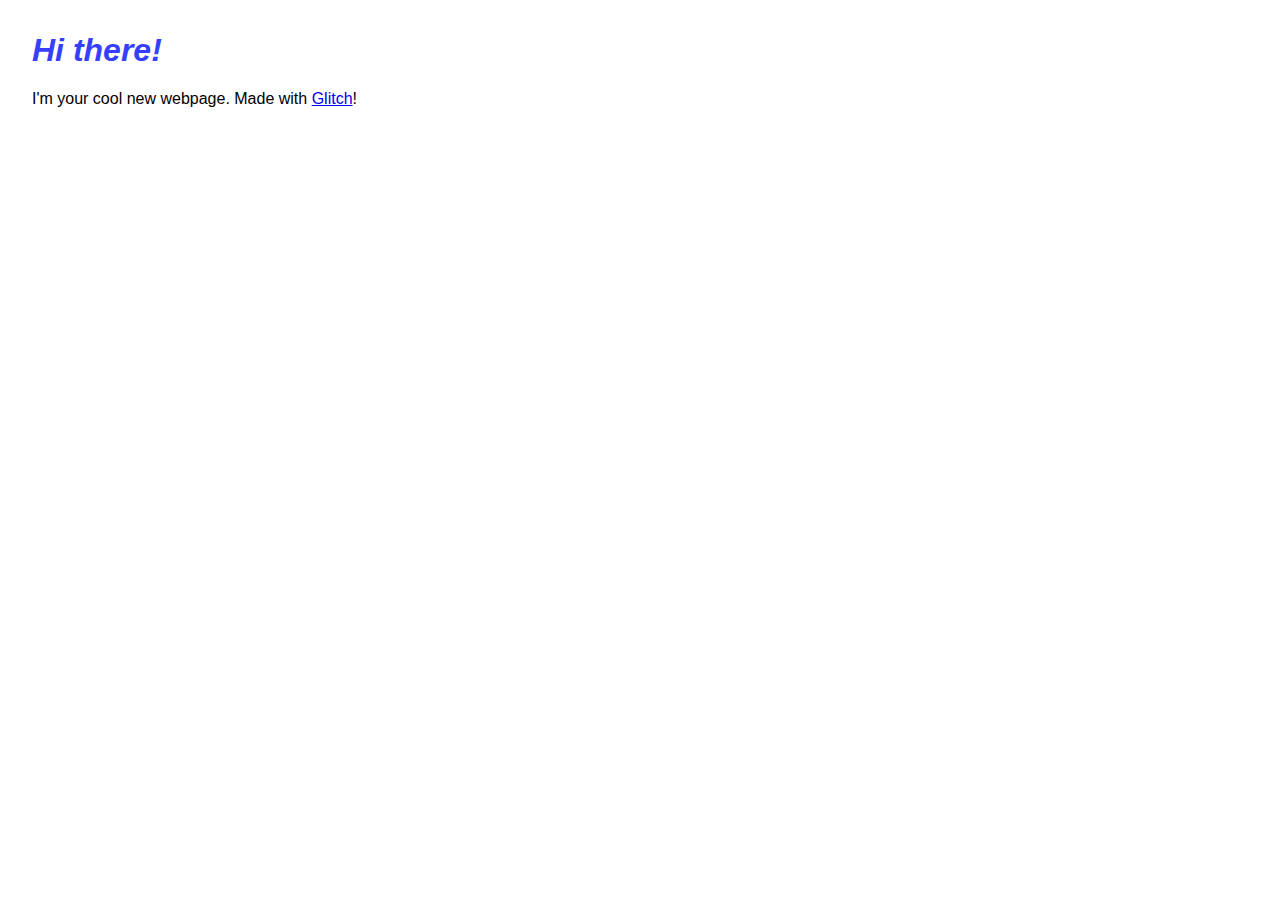
==== index.html @ 91977db9 "🐂💵 Updated with Glitch" ====
<!DOCTYPE html>
<html lang="en">
  <head>
    <meta charset="utf-8">
    <meta http-equiv="X-UA-Compatible" content="IE=edge">
    <meta name="viewport" content="width=device-width, initial-scale=1">

    <title>Hello!</title>
    
    <!-- import the webpage's stylesheet -->
    <link rel="stylesheet" href="/style.css">
    
    <!-- import the webpage's javascript file -->
    <script src="/script.js" defer></script>
  </head>  
  <body>
    <h1>Hi there!</h1>
    
    <p>
      I'm your cool new webpage. Made with <a href="https://glitch.com">Glitch</a>!
    </p>

    <!-- include the Glitch button to show what the webpage is about and
          to make it easier for folks to view source and remix -->
    <div class="glitchButton" style="position:fixed;top:20px;right:20px;"></div>
    <script src="https://button.glitch.me/button.js" defer></script>
  </body>
</html>
---- style.css ----
/* CSS files add styling rules to your content */

body {
  font-family: helvetica, arial, sans-serif;
  margin: 2em;
}

h1 {
  font-style: italic;
  color: #373fff;
}
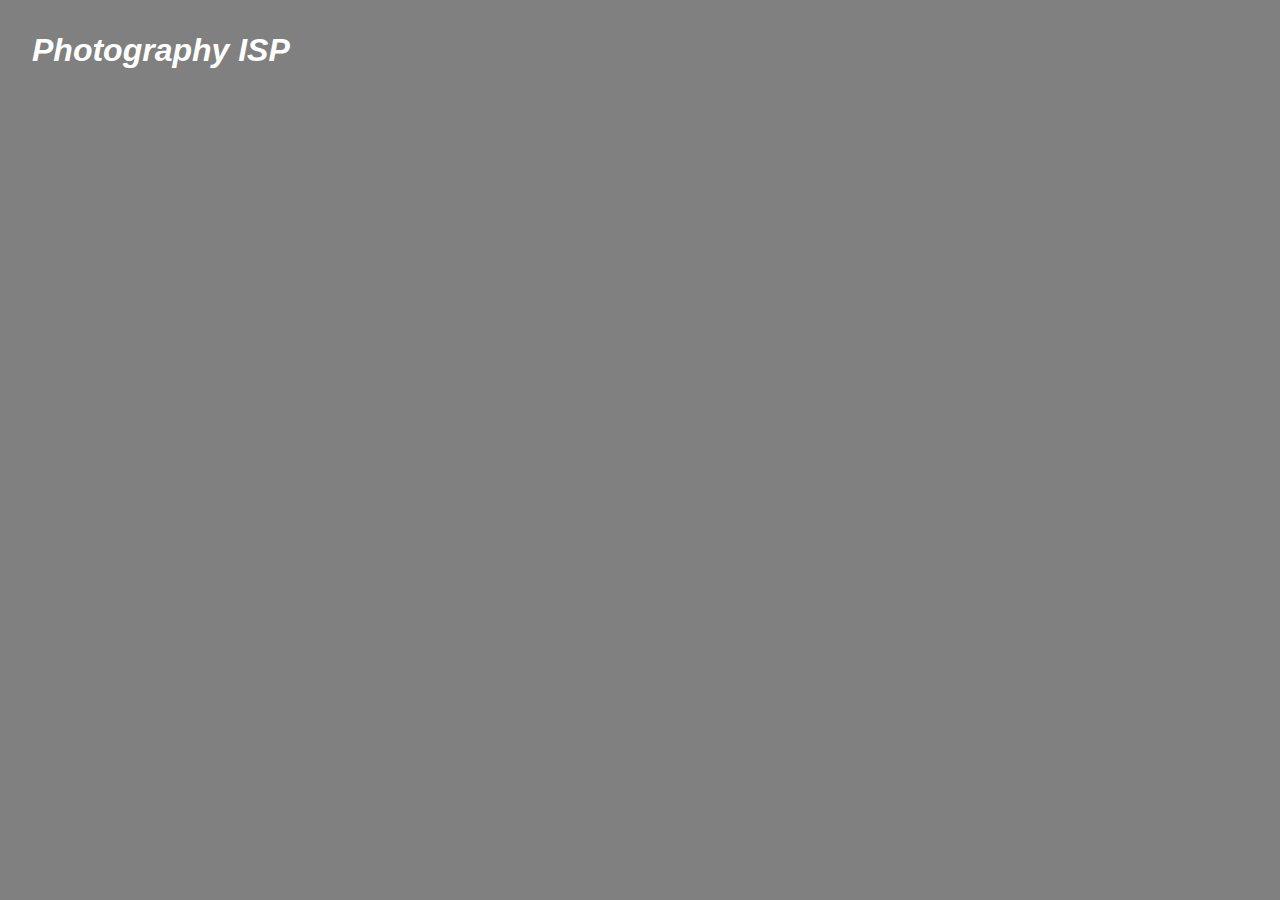
==== commit b1e09881: "🍯❣️ Updated with Glitch" ====
--- a/index.html
+++ b/index.html
@@ -1,28 +1,27 @@
 <!DOCTYPE html>
 <html lang="en">
   <head>
-    <meta charset="utf-8">
-    <meta http-equiv="X-UA-Compatible" content="IE=edge">
-    <meta name="viewport" content="width=device-width, initial-scale=1">
+    <meta charset="utf-8" />
+    <meta http-equiv="X-UA-Compatible" content="IE=edge" />
+    <meta name="viewport" content="width=device-width, initial-scale=1" />
 
     <title>Hello!</title>
-    
+
     <!-- import the webpage's stylesheet -->
-    <link rel="stylesheet" href="/style.css">
-    
+    <link rel="stylesheet" href="/style.css" />
+
     <!-- import the webpage's javascript file -->
     <script src="/script.js" defer></script>
-  </head>  
+  </head>
   <body>
-    <h1>Hi there!</h1>
-    
-    <p>
-      I'm your cool new webpage. Made with <a href="https://glitch.com">Glitch</a>!
-    </p>
+    <h1>Photography ISP</h1>
 
     <!-- include the Glitch button to show what the webpage is about and
           to make it easier for folks to view source and remix -->
     <div class="glitchButton" style="position:fixed;top:20px;right:20px;"></div>
-    <script src="https://button.glitch.me/button.js" defer></script>
+    <script
+      src="https://cdn.glitch.com/73efc0ec-70fc-4053-8bd6-e878763d2b11%2FScreen%20Shot%202021-03-31%20at%2011.55.02%20AM.png?v=1617209780086"
+      defer
+    ></script>
   </body>
 </html>
--- a/style.css
+++ b/style.css
@@ -3,9 +3,10 @@
 body {
   font-family: helvetica, arial, sans-serif;
   margin: 2em;
+  background-color: grey;
 }
 
 h1 {
   font-style: italic;
-  color: #373fff;
+  color: white;
 }
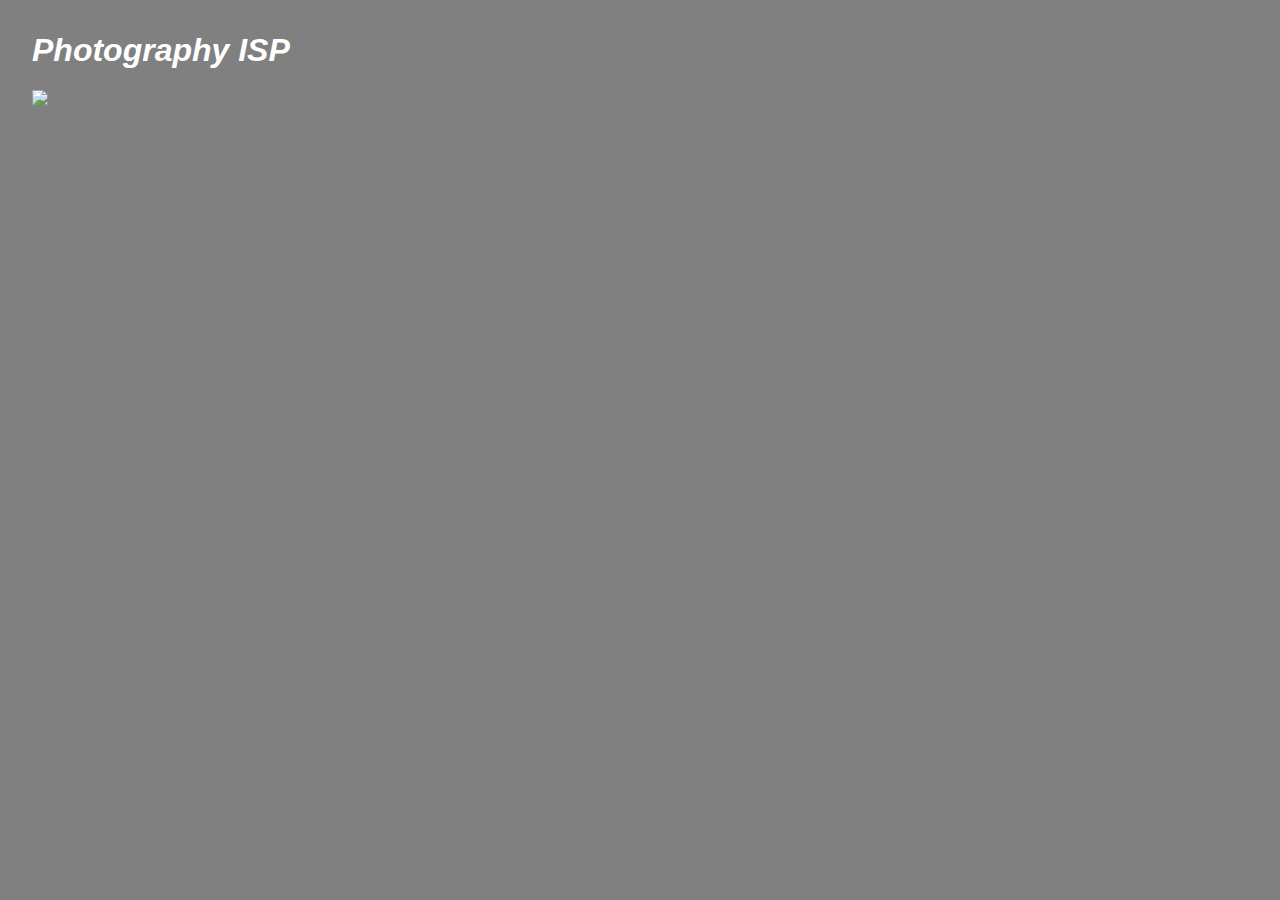
==== commit 777a4234: "⛷🌶 Updated with Glitch" ====
--- a/index.html
+++ b/index.html
@@ -18,10 +18,9 @@
 
     <!-- include the Glitch button to show what the webpage is about and
           to make it easier for folks to view source and remix -->
-    <div class="glitchButton" style="position:fixed;top:20px;right:20px;"></div>
-    <script
-      src="https://cdn.glitch.com/73efc0ec-70fc-4053-8bd6-e878763d2b11%2FScreen%20Shot%202021-03-31%20at%2011.55.02%20AM.png?v=1617209780086"
-      defer
-    ></script>
+    <!--<div style="position:fixed;top:20px;right:20px;"></div>-->
+    <img
+      src="https://cdn.glitch.com/73efc0ec-70fc-4053-8bd6-e878763d2b11%2FScreen%20Shot%202021-03-31%20at%2011.55.02%20AM.png?v=1617209780086" height="40" />
+    
   </body>
 </html>
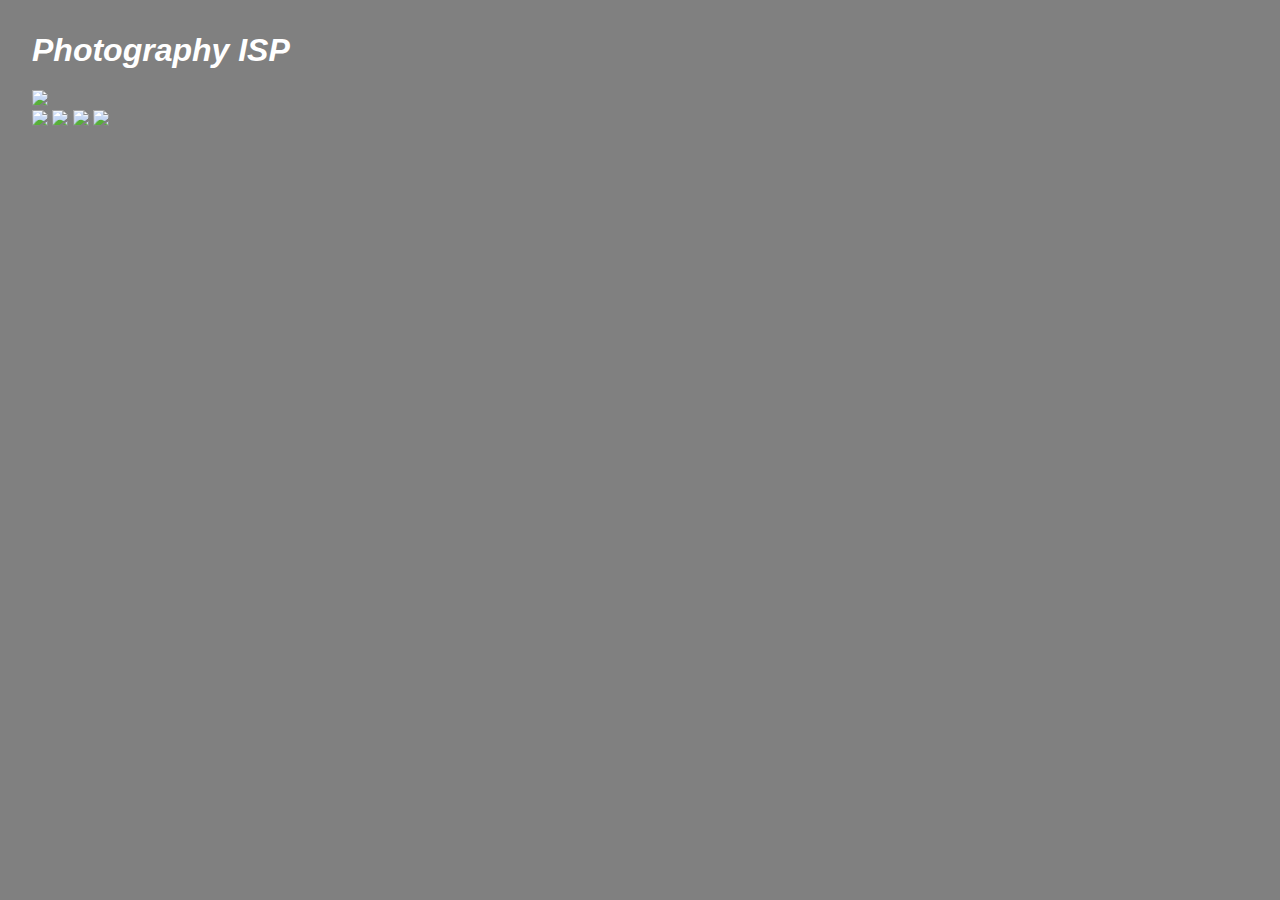
==== commit c895ac19: "🍓👛 Updated with Glitch" ====
--- a/index.html
+++ b/index.html
@@ -14,13 +14,26 @@
     <script src="/script.js" defer></script>
   </head>
   <body>
+    <div>
+      
     <h1>Photography ISP</h1>
-
     <!-- include the Glitch button to show what the webpage is about and
           to make it easier for folks to view source and remix -->
     <!--<div style="position:fixed;top:20px;right:20px;"></div>-->
     <img
       src="https://cdn.glitch.com/73efc0ec-70fc-4053-8bd6-e878763d2b11%2FScreen%20Shot%202021-03-31%20at%2011.55.02%20AM.png?v=1617209780086" height="40" />
+    </div>
     
+
+    <!-- each box here will have pictures that I have yet to take-->
+      <img
+      src="https://cdn.glitch.com/73efc0ec-70fc-4053-8bd6-e878763d2b11%2FScreen%20Shot%202021-03-31%20at%2011.47.55%20AM.png?v=1617210050791" height="200" />
+  <img
+      src="https://cdn.glitch.com/73efc0ec-70fc-4053-8bd6-e878763d2b11%2FScreen%20Shot%202021-03-31%20at%2011.49.40%20AM.png?v=1617210041039" height="200" />
+  <img
+      src="https://cdn.glitch.com/73efc0ec-70fc-4053-8bd6-e878763d2b11%2FScreen%20Shot%202021-03-31%20at%2012.10.29%20PM.png?v=1617210666571" height="200" />
+  <img
+      src="https://cdn.glitch.com/73efc0ec-70fc-4053-8bd6-e878763d2b11%2FScreen%20Shot%202021-03-29%20at%208.34.56%20PM.png?v=1617210067994" height="200" />
+  
   </body>
 </html>
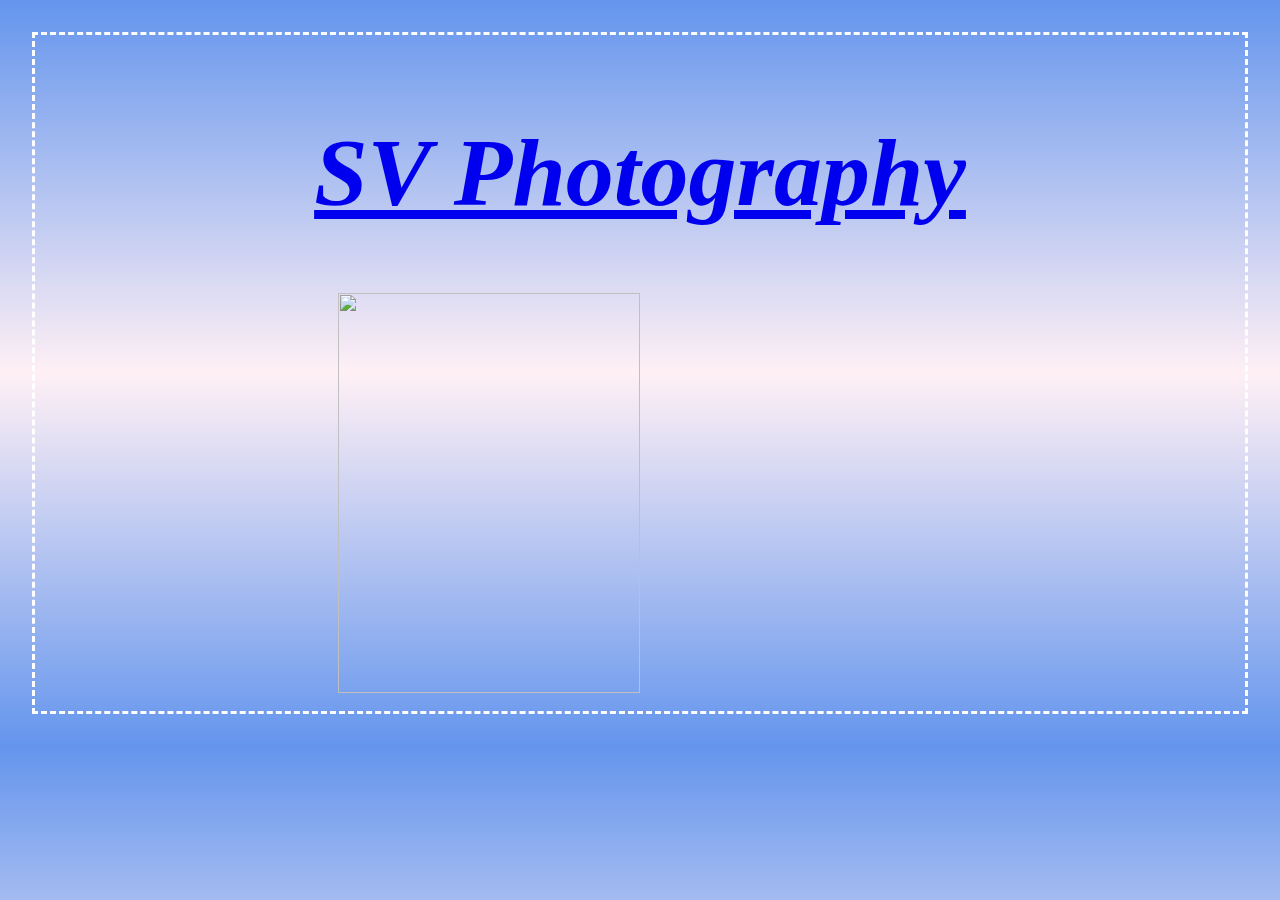
==== commit ec38b262: "💡🚜 Updated with Glitch" ====
--- a/index.html
+++ b/index.html
@@ -5,8 +5,9 @@
     <meta http-equiv="X-UA-Compatible" content="IE=edge" />
     <meta name="viewport" content="width=device-width, initial-scale=1" />
 
+      
     <title>Hello!</title>
-
+   
     <!-- import the webpage's stylesheet -->
     <link rel="stylesheet" href="/style.css" />
 
@@ -14,26 +15,29 @@
     <script src="/script.js" defer></script>
   </head>
   <body>
-    <div>
+    <div2>
       
-    <h1>Photography ISP</h1>
+      
+    
+    <div class="title">
+      <a href="https://svphotography.glitch.me/">
+      <h1>SV Photography</h1>
+    </a>
+    </div>
     <!-- include the Glitch button to show what the webpage is about and
           to make it easier for folks to view source and remix -->
-    <!--<div style="position:fixed;top:20px;right:20px;"></div>-->
-    <img
-      src="https://cdn.glitch.com/73efc0ec-70fc-4053-8bd6-e878763d2b11%2FScreen%20Shot%202021-03-31%20at%2011.55.02%20AM.png?v=1617209780086" height="40" />
-    </div>
+    <!--<div style="position:fixed;top:20px;right:20px;"></div>
+      
+    </div>-->
+
     
-
-    <!-- each box here will have pictures that I have yet to take-->
+      <!-- each box here will have pictures that I have yet to take-->
+      <a href="https://svportraits.glitch.me/">
       <img
-      src="https://cdn.glitch.com/73efc0ec-70fc-4053-8bd6-e878763d2b11%2FScreen%20Shot%202021-03-31%20at%2011.47.55%20AM.png?v=1617210050791" height="200" />
-  <img
-      src="https://cdn.glitch.com/73efc0ec-70fc-4053-8bd6-e878763d2b11%2FScreen%20Shot%202021-03-31%20at%2011.49.40%20AM.png?v=1617210041039" height="200" />
-  <img
-      src="https://cdn.glitch.com/73efc0ec-70fc-4053-8bd6-e878763d2b11%2FScreen%20Shot%202021-03-31%20at%2012.10.29%20PM.png?v=1617210666571" height="200" />
-  <img
-      src="https://cdn.glitch.com/73efc0ec-70fc-4053-8bd6-e878763d2b11%2FScreen%20Shot%202021-03-29%20at%208.34.56%20PM.png?v=1617210067994" height="200" />
-  
+        src="https://cdn.glitch.com/73efc0ec-70fc-4053-8bd6-e878763d2b11%2FScreen%20Shot%202021-03-31%20at%2011.47.55%20AM.png?v=1617210050791"
+        height="400" width="600" class="center"
+      />
+      </a>
+    </div2>
   </body>
 </html>
--- a/style.css
+++ b/style.css
@@ -1,12 +1,35 @@
 /* CSS files add styling rules to your content */
 
 body {
-  font-family: helvetica, arial, sans-serif;
+  
   margin: 2em;
-  background-color: grey;
+  background-image: linear-gradient(CornFlowerBlue, LavenderBlush, CornFlowerBlue);
+  border: dashed;
+  border-color: white;
 }
 
-h1 {
+.title {
   font-style: italic;
-  color: white;
+  font-color: white;
+  font-size: 3em;
+  font-family: Chalkduster, fantasy;
+  text-align: center
+  
 }
+
+div2 {
+  margin: auto;
+  height:200;
+  padding:20px;
+  argin-vertical: auto;
+  align: center;
+
+}
+
+.center {
+  display: block;
+  margin-left: auto;
+  margin-right: auto;
+  width: 50%;
+}
+
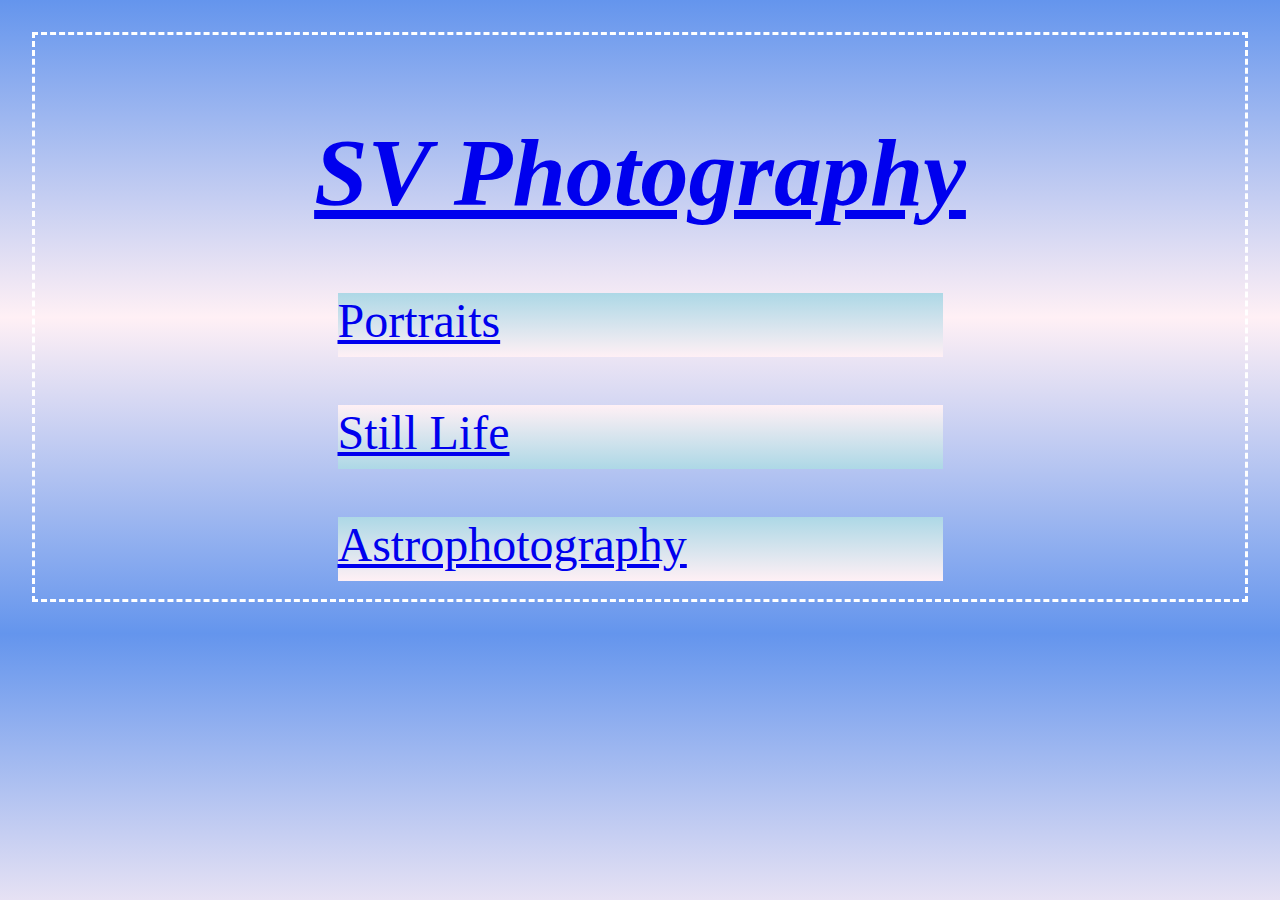
==== commit 13e875d7: "🦀👕 Updated with Glitch" ====
--- a/index.html
+++ b/index.html
@@ -6,7 +6,7 @@
     <meta name="viewport" content="width=device-width, initial-scale=1" />
 
       
-    <title>Hello!</title>
+    <title>SV Photography</title>
    
     <!-- import the webpage's stylesheet -->
     <link rel="stylesheet" href="/style.css" />
@@ -16,27 +16,29 @@
   </head>
   <body>
     <div2>
-      
-      
-    
     <div class="title">
       <a href="https://svphotography.glitch.me/">
       <h1>SV Photography</h1>
     </a>
     </div>
-    <!-- include the Glitch button to show what the webpage is about and
-          to make it easier for folks to view source and remix -->
-    <!--<div style="position:fixed;top:20px;right:20px;"></div>
-      
-    </div>-->
-
-    
-      <!-- each box here will have pictures that I have yet to take-->
       <a href="https://svportraits.glitch.me/">
-      <img
+      <!--<img
         src="https://cdn.glitch.com/73efc0ec-70fc-4053-8bd6-e878763d2b11%2FScreen%20Shot%202021-03-31%20at%2011.47.55%20AM.png?v=1617210050791"
         height="400" width="600" class="center"
-      />
+      />-->
+        <div10 class="rectangle">
+        <p class="center text">
+          Portraits
+          </p></div10>
+        <div11 class="rectangle">
+        <p class="center text">
+          Still Life
+          </p></div11>
+        <div12 class="rectangle">
+        <p class="center text">
+          Astrophotography
+          </p></div12>
+        
       </a>
     </div2>
   </body>
--- a/style.css
+++ b/style.css
@@ -26,10 +26,32 @@
 
 }
 
+div10{
+  background-image: linear-gradient(LightBlue, LavenderBlush);
+}
+div11{
+  background-image: linear-gradient(LavenderBlush, LightBlue);
+}
+div12{
+  background-image: linear-gradient(LightBlue, LavenderBlush);
+}
 .center {
+  display: block;
+  margin-left: auto;
+  margin-right: auto;
+  width: center;
+}
+
+.text{
+  font-family: Chalkduster, fantasy;
+  font-size: 3em;
+}
+
+.rectangle {
+  height: 4em;
+  width: 9em;
   display: block;
   margin-left: auto;
   margin-right: auto;
   width: 50%;
 }
-
